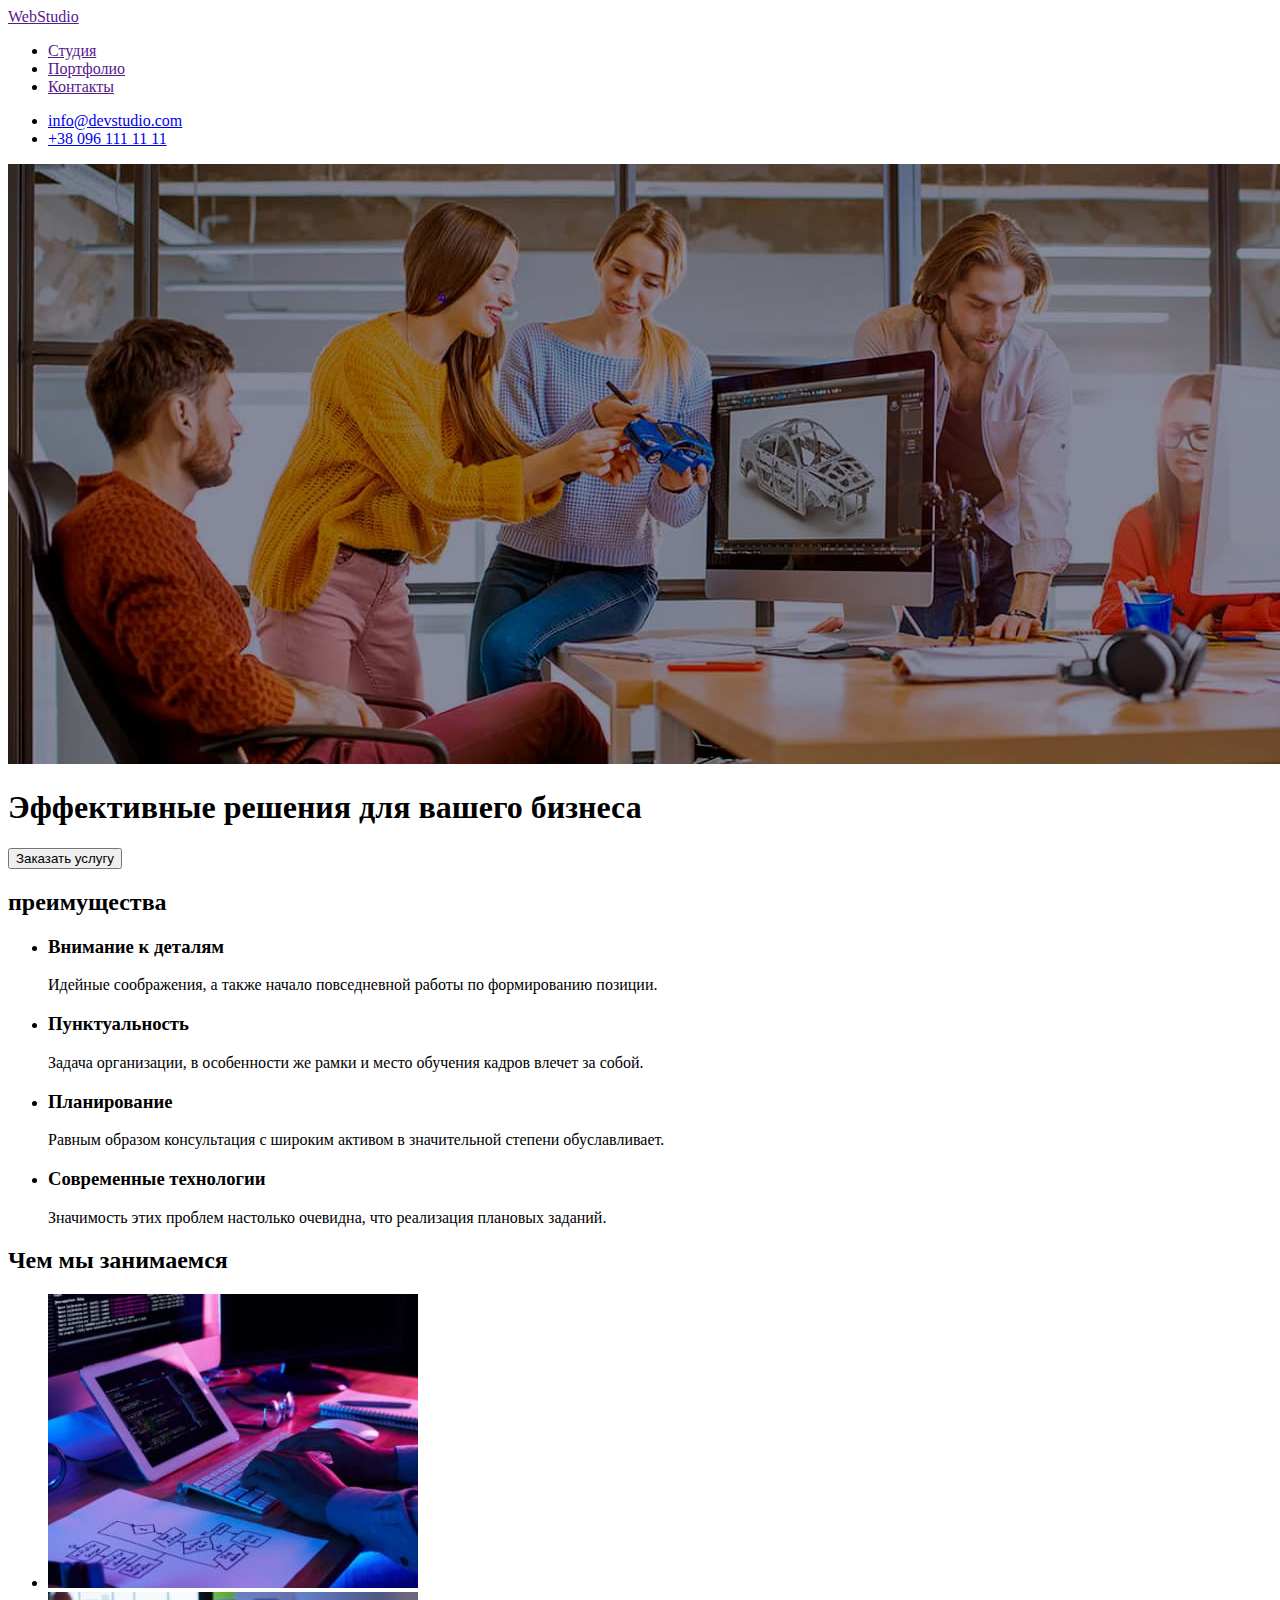
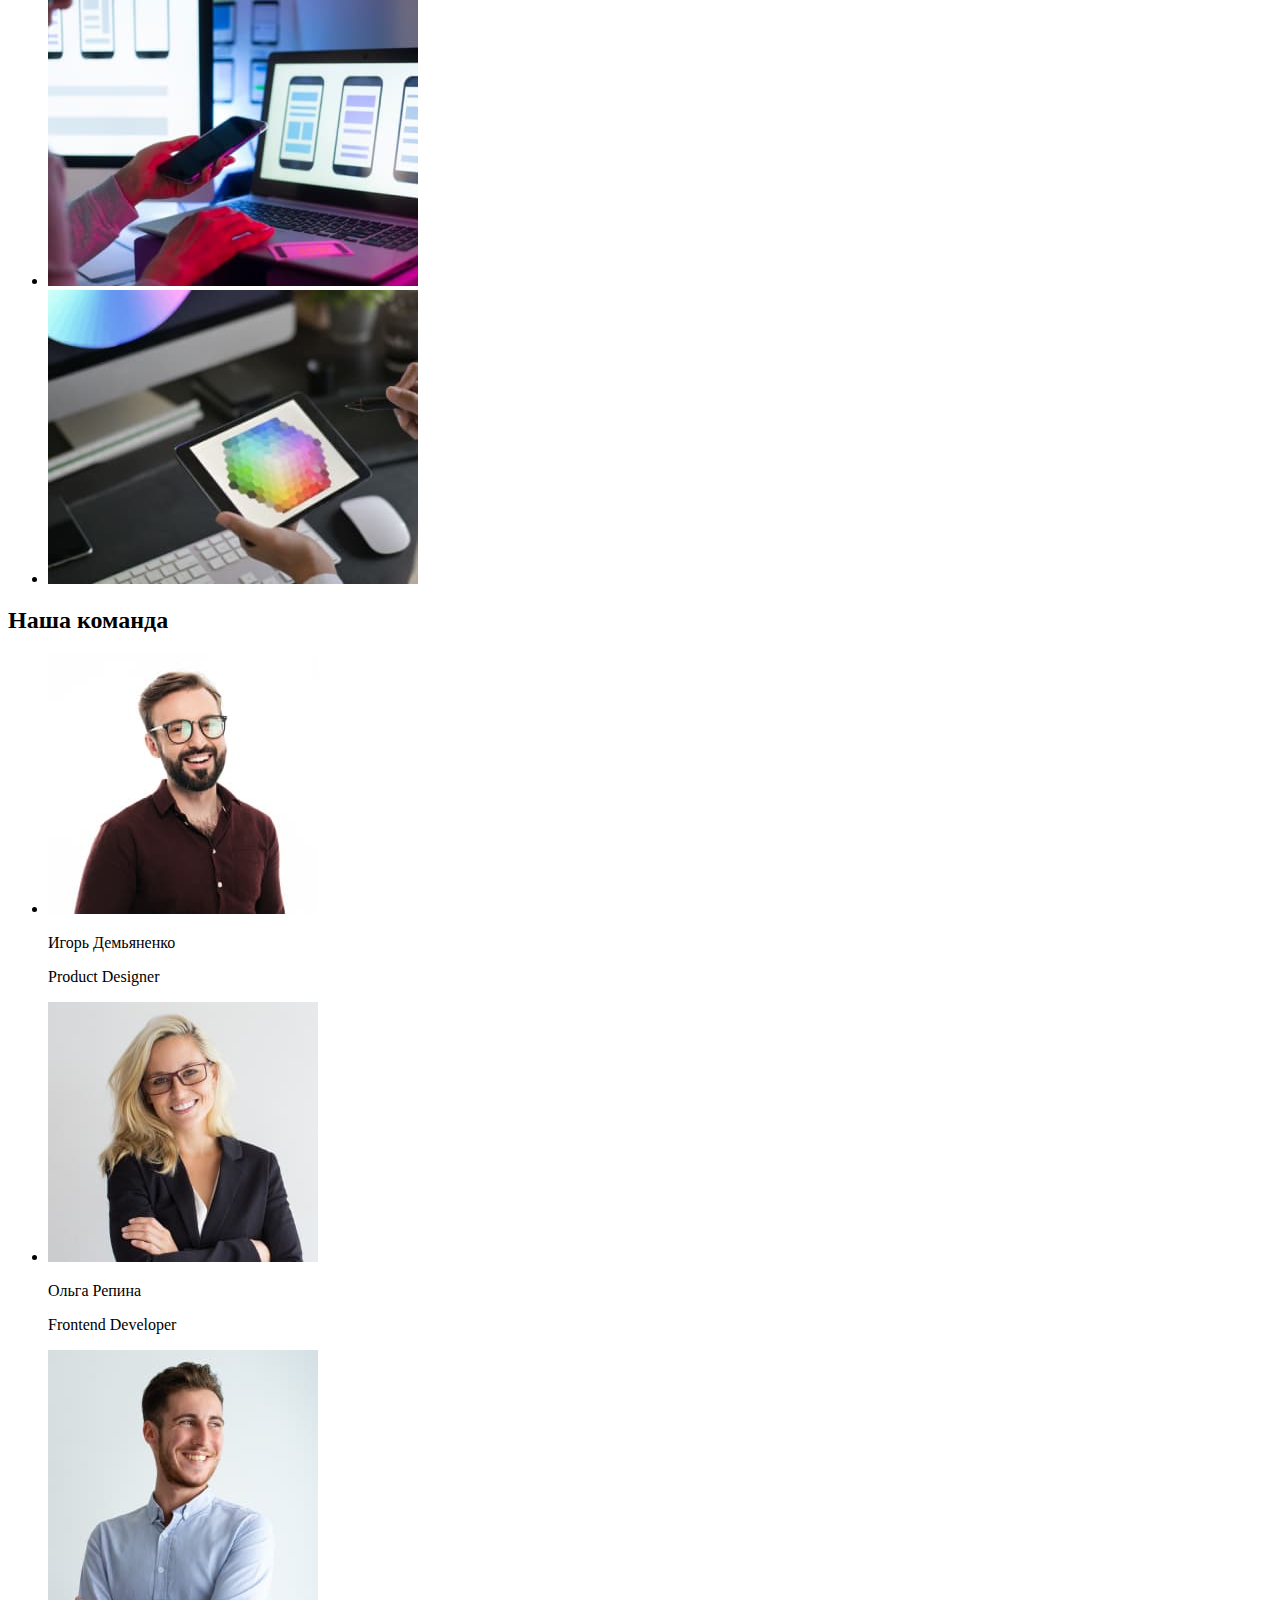
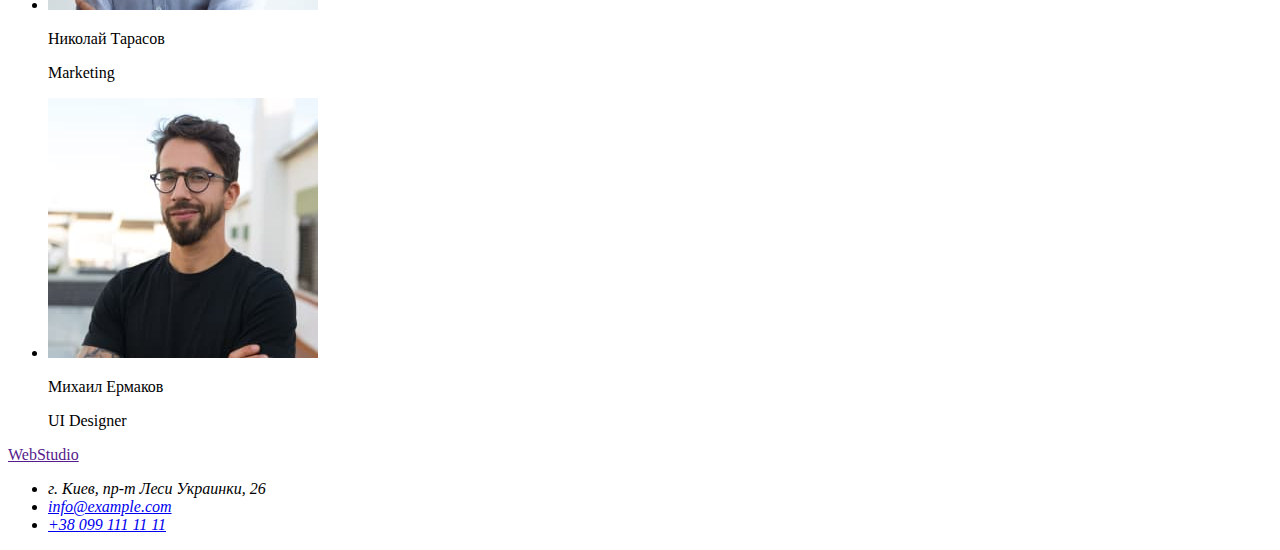
==== index.html @ 45038774 "добавляє html розмітку сайта дз1" ====
<!DOCTYPE html>
<html lang="ru">
  <head>
    <meta charset="UTF-8" />
    <meta http-equiv="X-UA-Compatible" content="IE=edge" />
    <meta name="viewport" content="width=device-width, initial-scale=1.0" />
    <title>Document</title>
  </head>
  <body>
    <header>
      <nav>
        <a href="">WebStudio</a>
        <ul>
          <li><a href="">Студия</a></li>
          <li><a href="">Портфолио</a></li>
          <li><a href="">Контакты</a></li>
        </ul>
      </nav>
      <ul>
        <li>
          <a href="mailto:info@devstudio.com">info@devstudio.com</a>
        </li>
        <li>
          <a href="tel:+380961111111">+38 096 111 11 11</a>
        </li>
      </ul>
    </header>
    <main>
      <section>
        <img
          src="./images/Img1.jpg"
          alt="Командная разборка проэкта в офисе"
          width="1600"
          height="600"
        />
        <h1>Эффективные решения для вашего бизнеса</h1>
        <button type="button">Заказать услугу</button>
      </section>
      <section>
        <h2>преимущества</h2>
        <ul>
          <li>
            <h3>Внимание к деталям</h3>
            <p>
              Идейные соображения, а также начало повседневной работы по
              формированию позиции.
            </p>
          </li>
          <li>
            <h3>Пунктуальность</h3>
            <p>
              Задача организации, в особенности же рамки и место обучения кадров
              влечет за собой.
            </p>
          </li>
          <li>
            <h3>Планирование</h3>
            <p>
              Равным образом консультация с широким активом в значительной
              степени обуславливает.
            </p>
          </li>
          <li>
            <h3>Современные технологии</h3>
            <p>
              Значимость этих проблем настолько очевидна, что реализация
              плановых заданий.
            </p>
          </li>
        </ul>
      </section>
      <section>
        <h2>Чем мы занимаемся</h2>
        <ul>
          <li>
            <img
              src="./images/img2.jpg"
              alt="процесс создания сайта,приложения"
              width="370"
              height="294"
            />
          </li>
          <li>
            <img
              src="./images/img3.jpg"
              alt="оптимизация сайта для потребителей"
              width="370"
              height="294"
            />
          </li>
          <li>
            <img
              src="./images/img4.jpg"
              alt="сопоставление всех за и против"
              width="370"
              height="294"
            />
          </li>
        </ul>
      </section>
      <section>
        <h2>Наша команда</h2>
        <ul>
          <li>
            <img
              src="./images/img5.jpg"
              alt="фото Игорь Демьяненко"
              width="270"
              height="260"
            />
            <p>Игорь Демьяненко</p>
            <p lang="en">Product Designer</p>
          </li>
          <li>
            <img
              src="./images/img6.jpg"
              alt="фото Ольга Репина"
              width="270"
              height="260"
            />
            <p>Ольга Репина</p>
            <p lang="en">Frontend Developer</p>
          </li>
          <li>
            <img
              src="./images/img7.jpg"
              alt="фото Николай Тарасов"
              width="270"
              height="260"
            />
            <p>Николай Тарасов</p>
            <p lang="en">Marketing</p>
          </li>
          <li>
            <img
              src="./images/img8.jpg"
              alt="фото Михаил Ермаков"
              width="270"
              height="260"
            />
            <p>Михаил Ермаков</p>
            <p lang="en">UI Designer</p>
          </li>
        </ul>
      </section>
    </main>
    <footer>
      <a href="">WebStudio</a>
      <address>
        <ul>
          <li>г. Киев, пр-т Леси Украинки, 26</li>
          <li><a href="mailto:info@example.com">info@example.com</a></li>
          <li><a href="tel:+380991111111">+38 099 111 11 11</a></li>
        </ul>
      </address>
    </footer>
  </body>
</html>
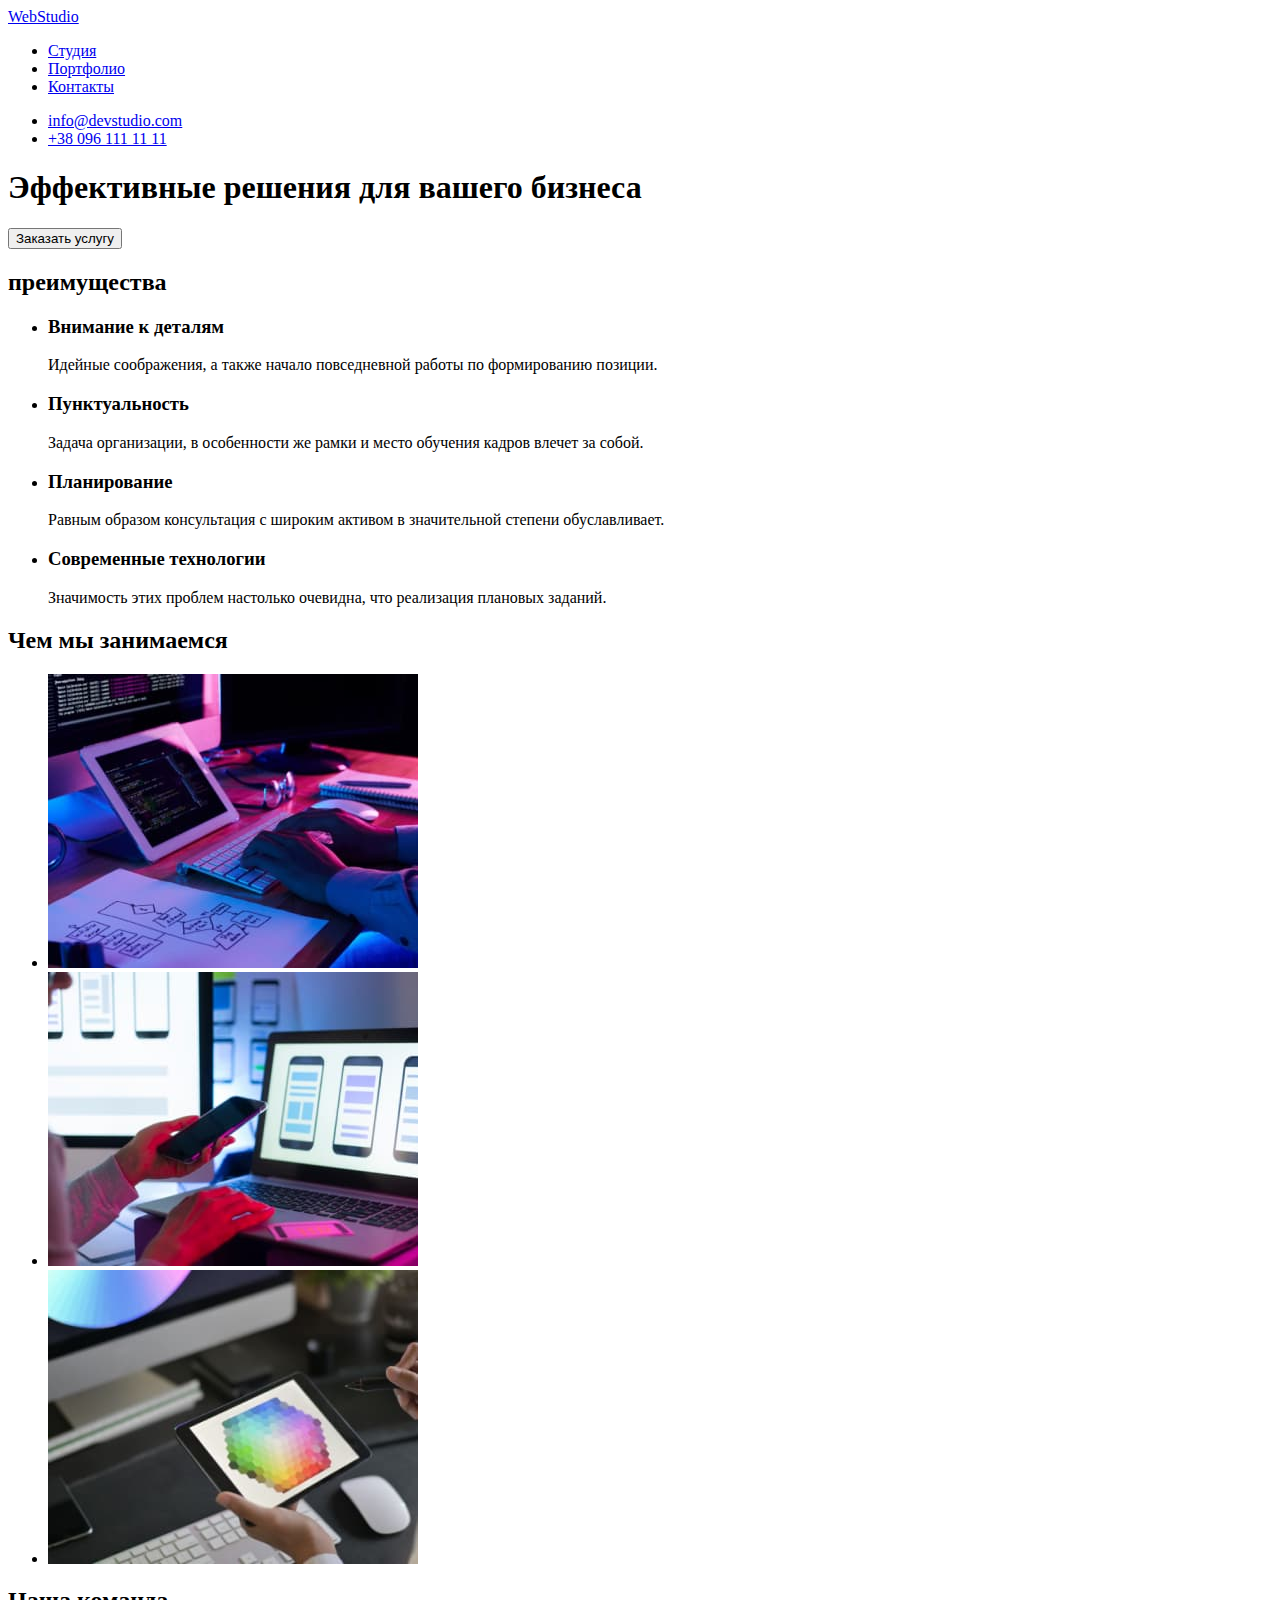
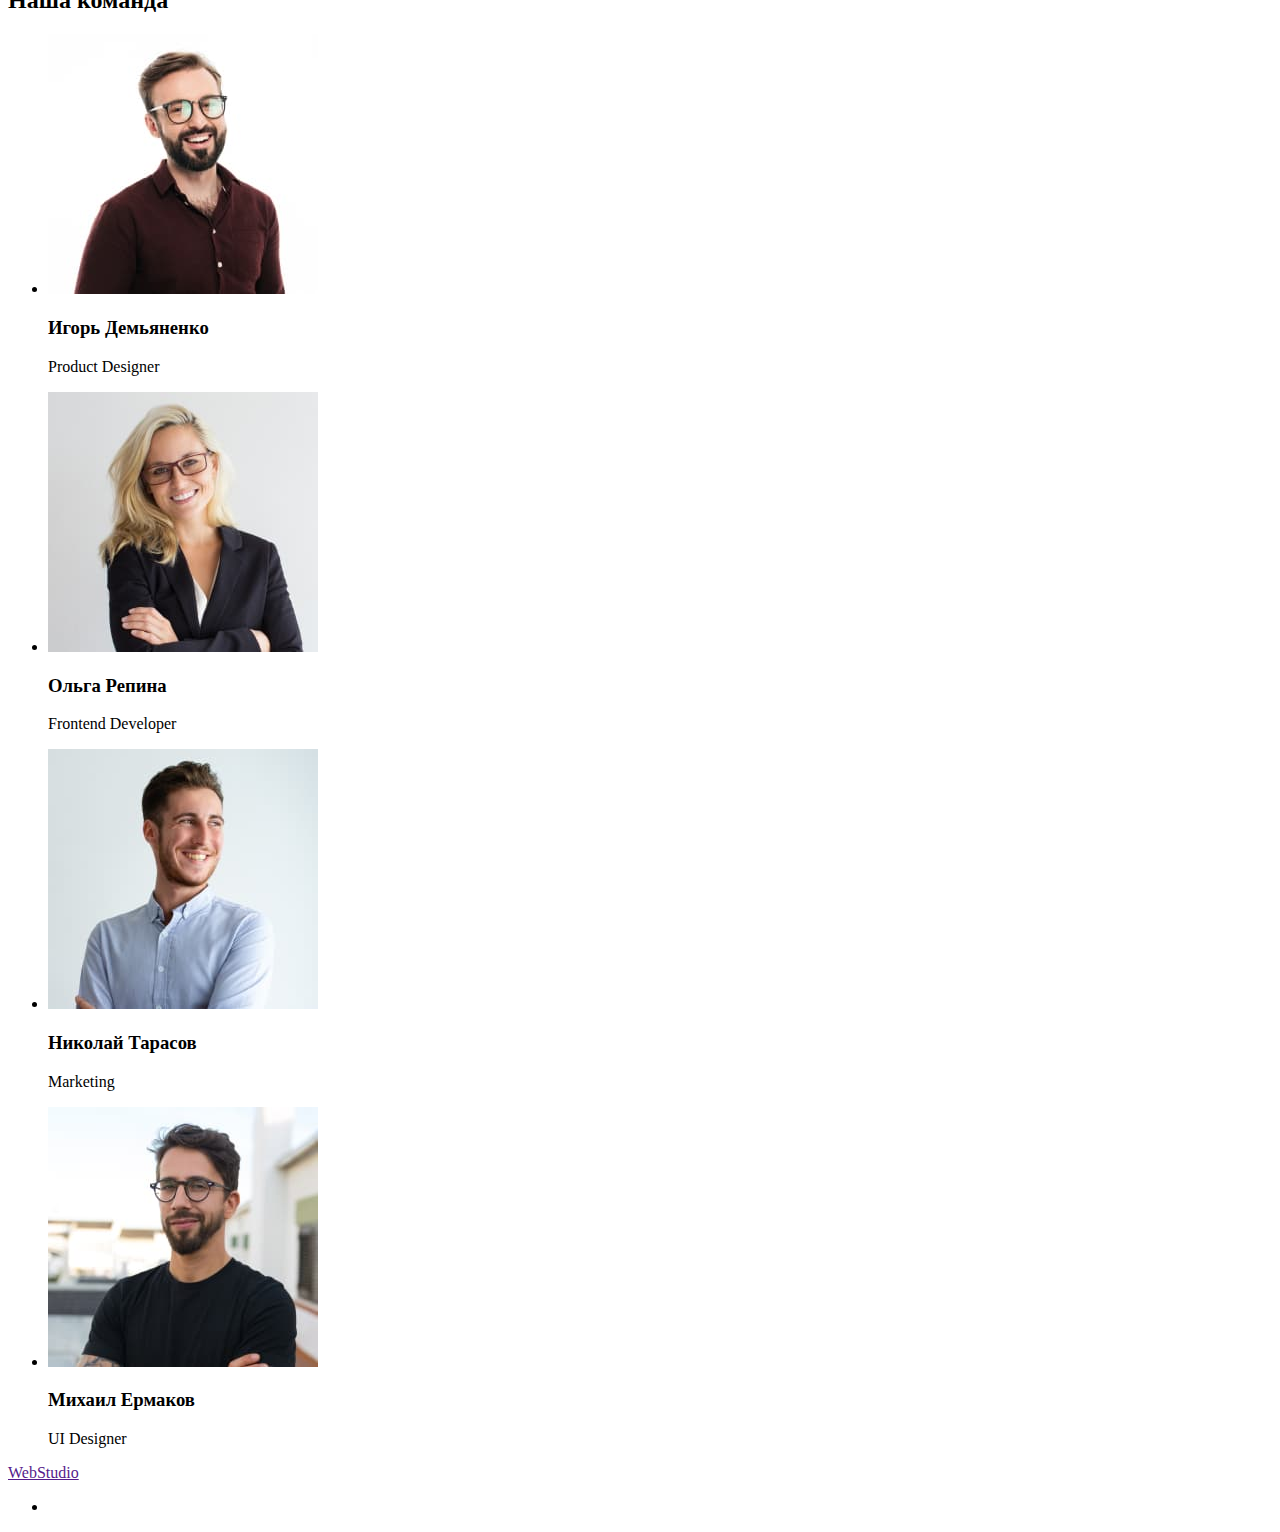
==== commit f90a87b6: "добавляє html розмітку до сайта дз1" ====
--- a/index.html
+++ b/index.html
@@ -5,15 +5,16 @@
     <meta http-equiv="X-UA-Compatible" content="IE=edge" />
     <meta name="viewport" content="width=device-width, initial-scale=1.0" />
     <title>Document</title>
+    <link rel="stylesheet" href="./css/styles.css" />
   </head>
   <body>
     <header>
       <nav>
-        <a href="">WebStudio</a>
+        <a href="./index.html">WebStudio</a>
         <ul>
-          <li><a href="">Студия</a></li>
-          <li><a href="">Портфолио</a></li>
-          <li><a href="">Контакты</a></li>
+          <li><a href="./index.html">Студия</a></li>
+          <li><a href="#">Портфолио</a></li>
+          <li><a href="#">Контакты</a></li>
         </ul>
       </nav>
       <ul>
@@ -27,12 +28,6 @@
     </header>
     <main>
       <section>
-        <img
-          src="./images/Img1.jpg"
-          alt="Командная разборка проэкта в офисе"
-          width="1600"
-          height="600"
-        />
         <h1>Эффективные решения для вашего бизнеса</h1>
         <button type="button">Заказать услугу</button>
       </section>
@@ -41,31 +36,23 @@
         <ul>
           <li>
             <h3>Внимание к деталям</h3>
-            <p>
-              Идейные соображения, а также начало повседневной работы по
-              формированию позиции.
-            </p>
+            <p>Идейные соображения, а также начало повседневной работы по формированию позиции.</p>
           </li>
           <li>
             <h3>Пунктуальность</h3>
             <p>
-              Задача организации, в особенности же рамки и место обучения кадров
-              влечет за собой.
+              Задача организации, в особенности же рамки и место обучения кадров влечет за собой.
             </p>
           </li>
           <li>
             <h3>Планирование</h3>
             <p>
-              Равным образом консультация с широким активом в значительной
-              степени обуславливает.
+              Равным образом консультация с широким активом в значительной степени обуславливает.
             </p>
           </li>
           <li>
             <h3>Современные технологии</h3>
-            <p>
-              Значимость этих проблем настолько очевидна, что реализация
-              плановых заданий.
-            </p>
+            <p>Значимость этих проблем настолько очевидна, что реализация плановых заданий.</p>
           </li>
         </ul>
       </section>
@@ -102,43 +89,23 @@
         <h2>Наша команда</h2>
         <ul>
           <li>
-            <img
-              src="./images/img5.jpg"
-              alt="фото Игорь Демьяненко"
-              width="270"
-              height="260"
-            />
-            <p>Игорь Демьяненко</p>
+            <img src="./images/img5.jpg" alt="фото Игорь Демьяненко" width="270" height="260" />
+            <h3>Игорь Демьяненко</h3>
             <p lang="en">Product Designer</p>
           </li>
           <li>
-            <img
-              src="./images/img6.jpg"
-              alt="фото Ольга Репина"
-              width="270"
-              height="260"
-            />
-            <p>Ольга Репина</p>
+            <img src="./images/img6.jpg" alt="фото Ольга Репина" width="270" height="260" />
+            <h3>Ольга Репина</h3>
             <p lang="en">Frontend Developer</p>
           </li>
           <li>
-            <img
-              src="./images/img7.jpg"
-              alt="фото Николай Тарасов"
-              width="270"
-              height="260"
-            />
-            <p>Николай Тарасов</p>
+            <img src="./images/img7.jpg" alt="фото Николай Тарасов" width="270" height="260" />
+            <h3>Николай Тарасов</h3>
             <p lang="en">Marketing</p>
           </li>
           <li>
-            <img
-              src="./images/img8.jpg"
-              alt="фото Михаил Ермаков"
-              width="270"
-              height="260"
-            />
-            <p>Михаил Ермаков</p>
+            <img src="./images/img8.jpg" alt="фото Михаил Ермаков" width="270" height="260" />
+            <h3>Михаил Ермаков</h3>
             <p lang="en">UI Designer</p>
           </li>
         </ul>
@@ -148,9 +115,11 @@
       <a href="">WebStudio</a>
       <address>
         <ul>
-          <li>г. Киев, пр-т Леси Украинки, 26</li>
-          <li><a href="mailto:info@example.com">info@example.com</a></li>
-          <li><a href="tel:+380991111111">+38 099 111 11 11</a></li>
+          <li>
+            <a href="https://goo.gl/maps/tHjSm2KnyTcFrMC39" target="_blank" rel="noreferrer noopener>г. Киев, пр-т Леси Украинки, 26</a>
+          </li>
+          <li><a href="mailto:info@example.com" target="_blank" rel="noreferrer noopener>info@example.com</a></li>
+          <li><a href="tel:+380991111111" target="_blank" rel="noreferrer noopener>+38 099 111 11 11</a></li>
         </ul>
       </address>
     </footer>
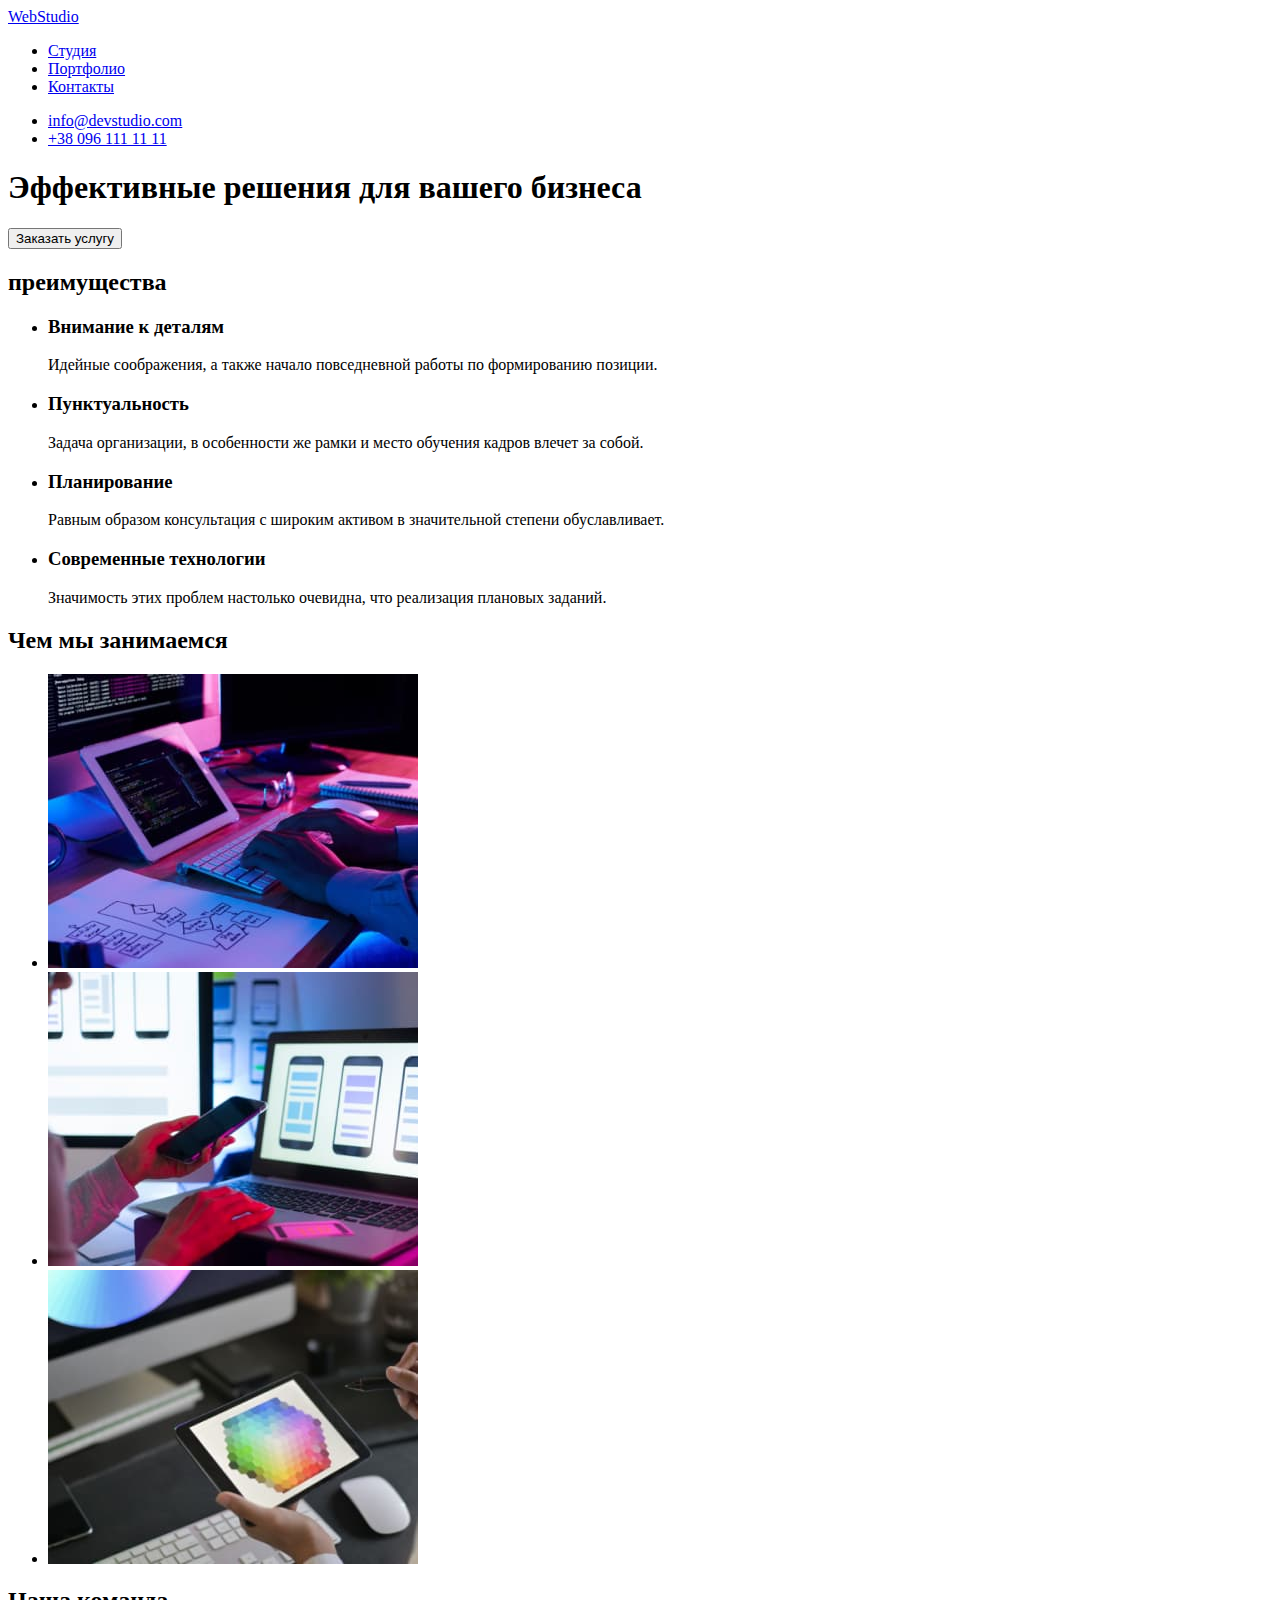
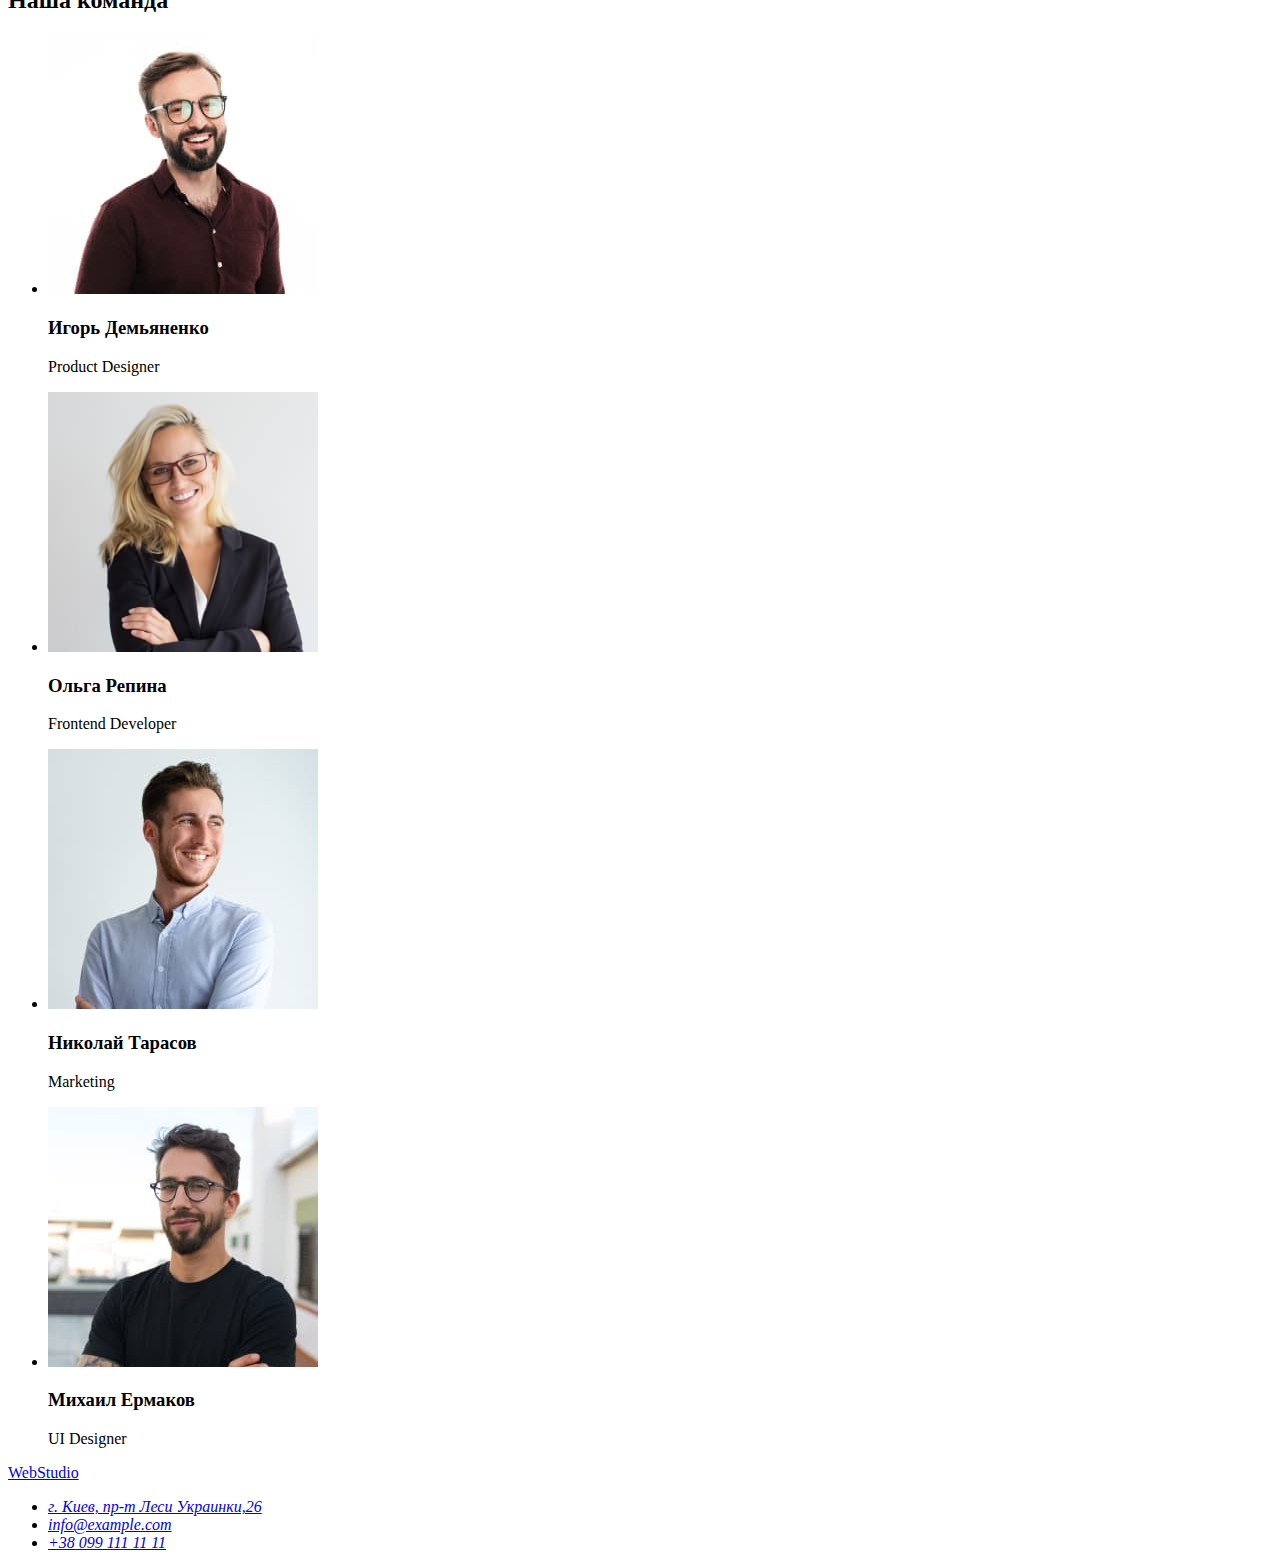
==== commit f3b42f78: "добавляє html розмітку до сайта дз1" ====
--- a/index.html
+++ b/index.html
@@ -112,14 +112,19 @@
       </section>
     </main>
     <footer>
-      <a href="">WebStudio</a>
+      <a href="./index.html">WebStudio</a>
       <address>
         <ul>
           <li>
-            <a href="https://goo.gl/maps/tHjSm2KnyTcFrMC39" target="_blank" rel="noreferrer noopener>г. Киев, пр-т Леси Украинки, 26</a>
+            <a
+              href="https://goo.gl/maps/tHjSm2KnyTcFrMC39"
+              target="_blank"
+              rel="noreferrer noopener"
+              >г. Киев, пр-т Леси Украинки,26</a
+            >
           </li>
-          <li><a href="mailto:info@example.com" target="_blank" rel="noreferrer noopener>info@example.com</a></li>
-          <li><a href="tel:+380991111111" target="_blank" rel="noreferrer noopener>+38 099 111 11 11</a></li>
+          <li><a href="mailto:info@example.com">info@example.com</a></li>
+          <li><a href="tel:+380991111111">+38 099 111 11 11</a></li>
         </ul>
       </address>
     </footer>
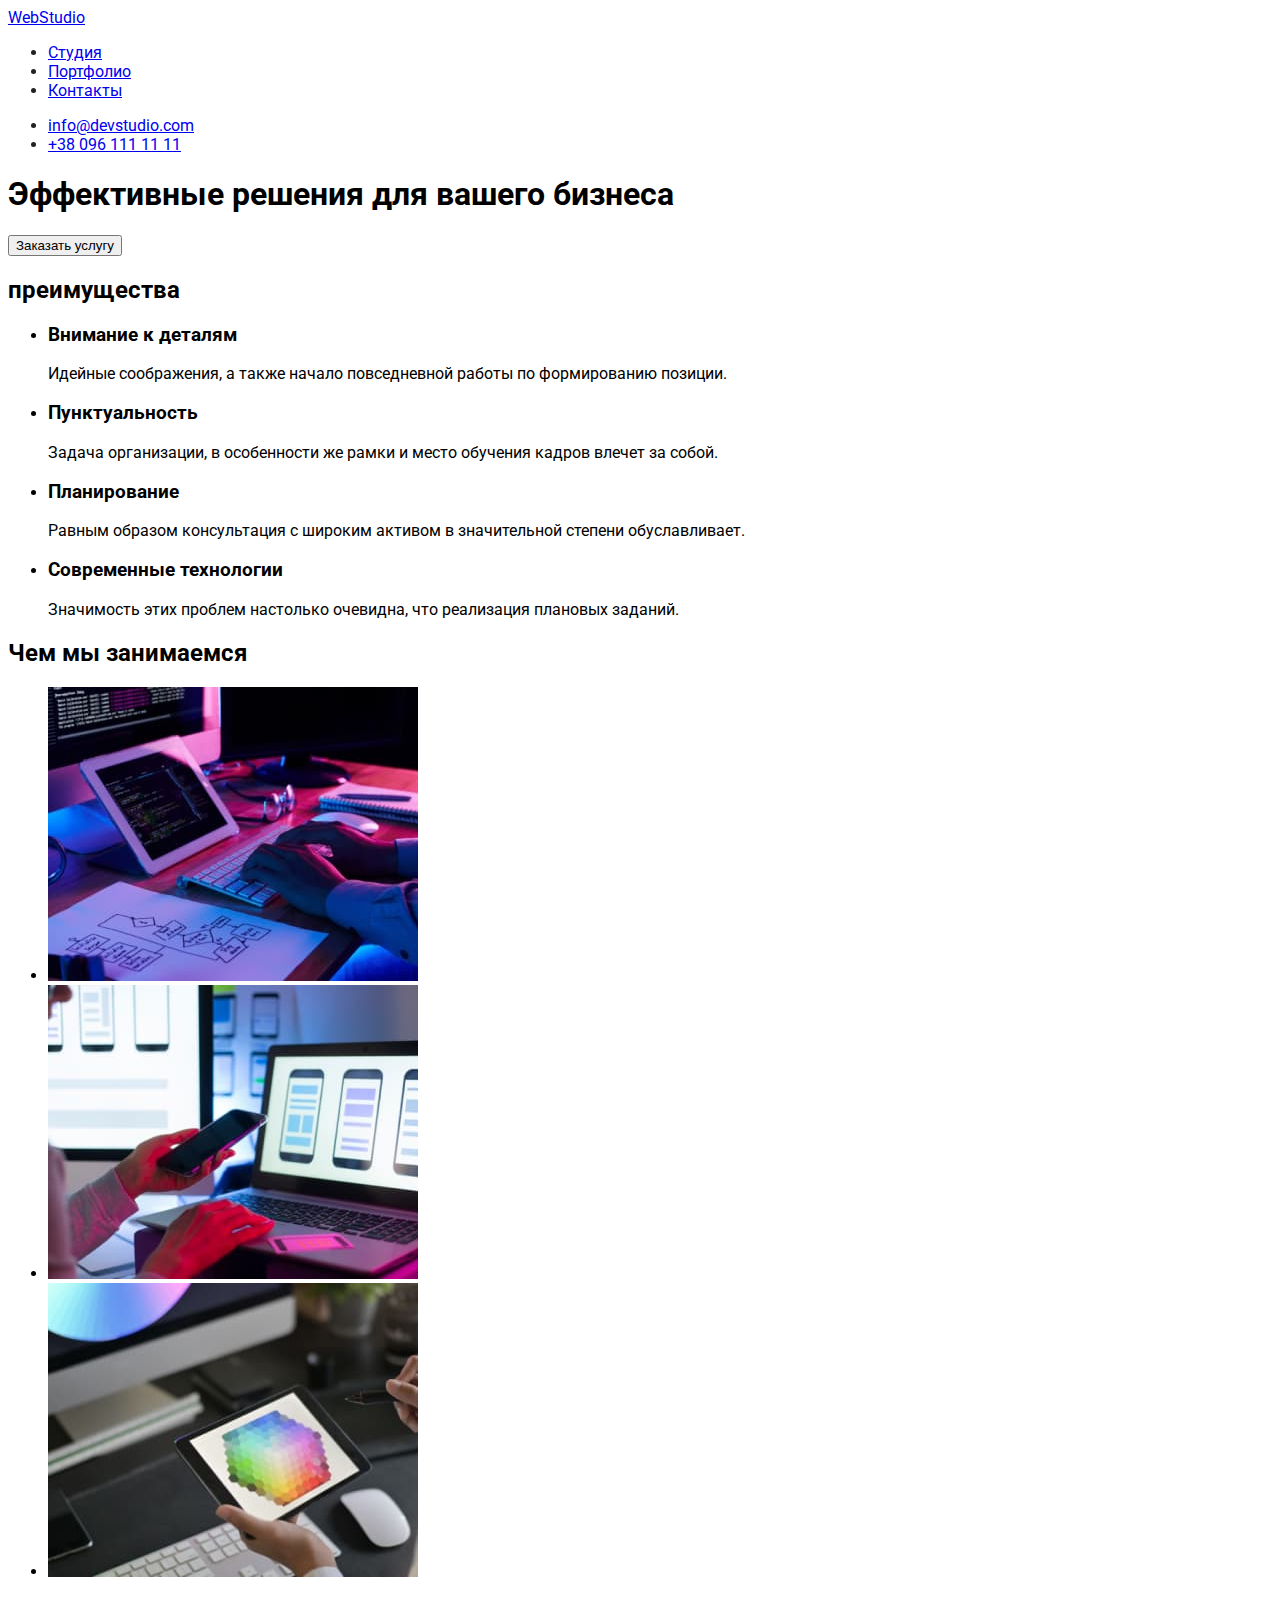
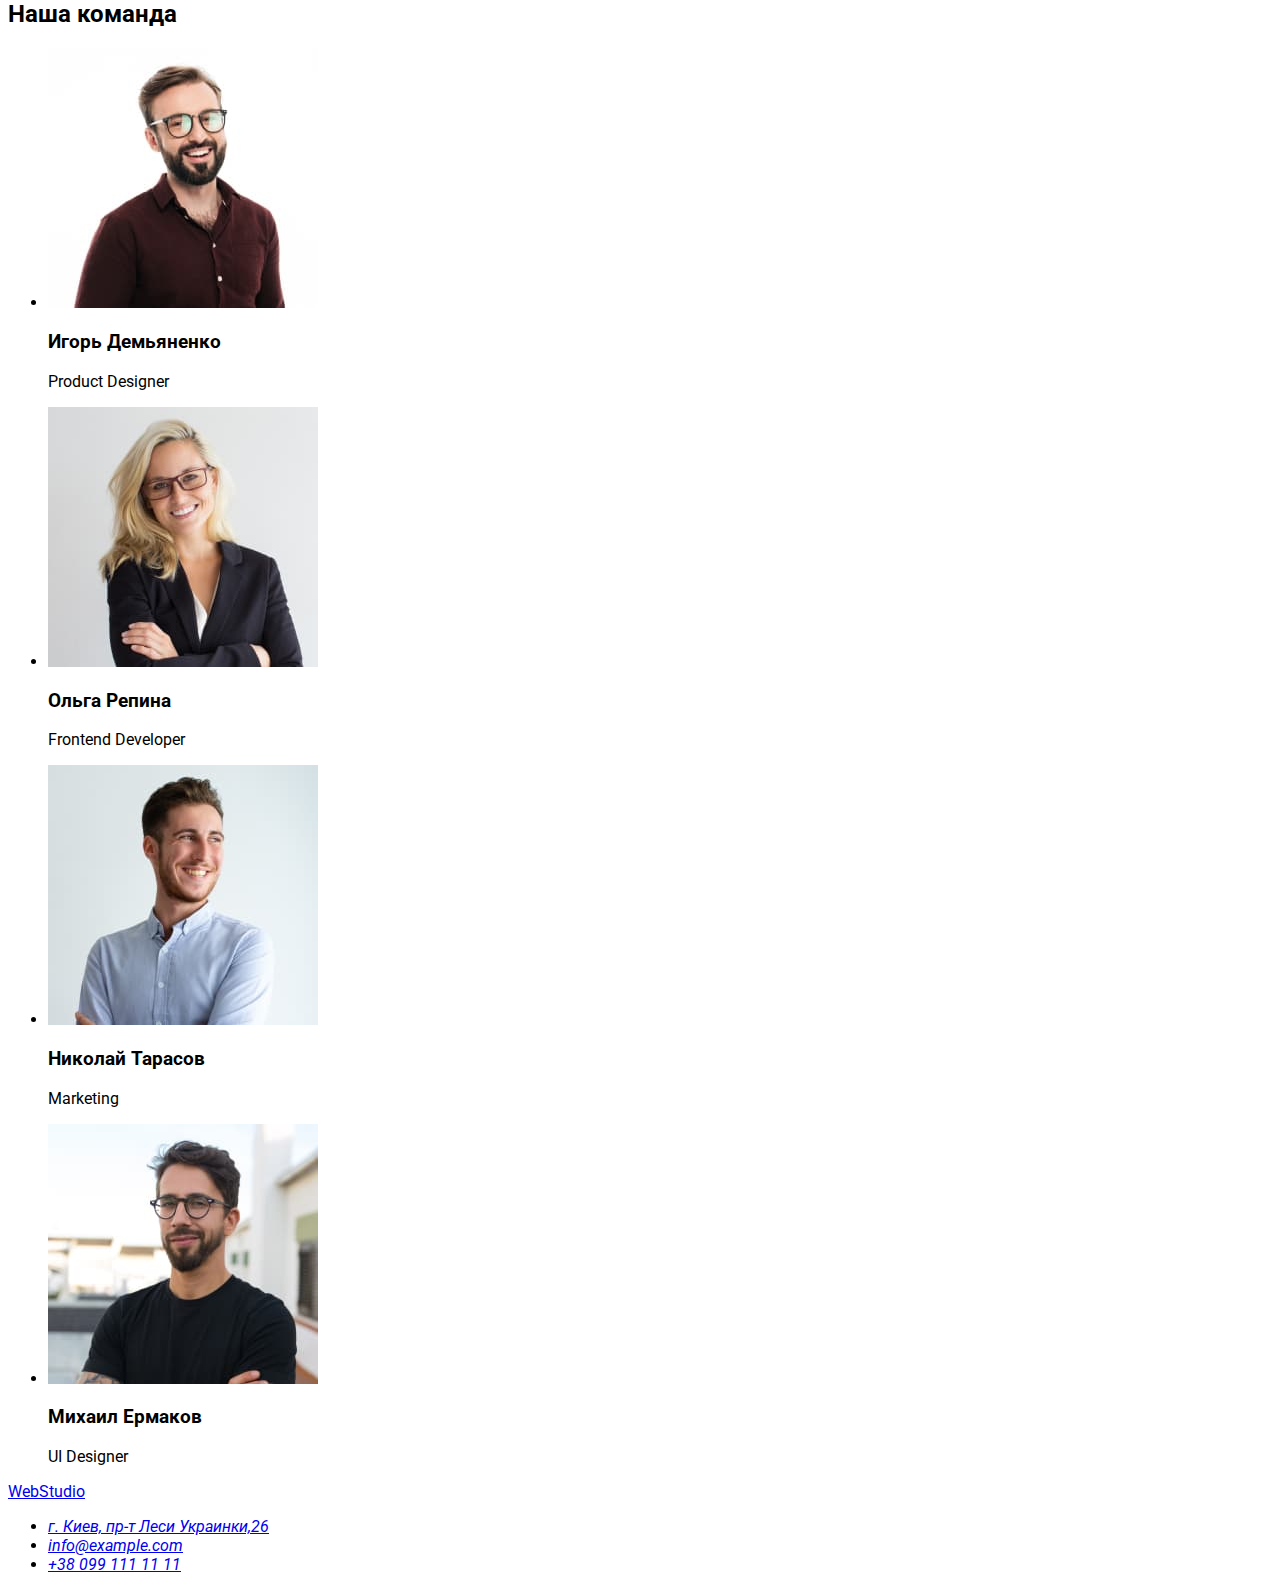
==== commit aac9848b: "css and portfolio html" ====
--- a/index.html
+++ b/index.html
@@ -6,34 +6,40 @@
     <meta name="viewport" content="width=device-width, initial-scale=1.0" />
     <title>Document</title>
     <link rel="stylesheet" href="./css/styles.css" />
+    <link rel="preconnect" href="https://fonts.googleapis.com" />
+    <link rel="preconnect" href="https://fonts.gstatic.com" crossorigin />
+    <link
+      href="https://fonts.googleapis.com/css2?family=Raleway:wght@700&family=Roboto:wght@400;500;700;900&display=swap"
+      rel="stylesheet"
+    />
   </head>
-  <body>
-    <header>
-      <nav>
-        <a href="./index.html">WebStudio</a>
+  <body class="body">
+    <header class="header">
+      <nav class="header-navigation">
+        <a href="./index.html" class="logo">WebStudio</a>
         <ul>
-          <li><a href="./index.html">Студия</a></li>
-          <li><a href="#">Портфолио</a></li>
-          <li><a href="#">Контакты</a></li>
+          <li><a href="./index.html" class="links-header">Студия</a></li>
+          <li><a href="./portfolio.html" class="links-header">Портфолио</a></li>
+          <li><a href="#" class="links-header">Контакты</a></li>
         </ul>
       </nav>
-      <ul>
+      <ul class="header-contacts">
         <li>
-          <a href="mailto:info@devstudio.com">info@devstudio.com</a>
+          <a href="mailto:info@devstudio.com" class="links-header">info@devstudio.com</a>
         </li>
         <li>
-          <a href="tel:+380961111111">+38 096 111 11 11</a>
+          <a href="tel:+380961111111" class="links-header">+38 096 111 11 11</a>
         </li>
       </ul>
     </header>
-    <main>
-      <section>
-        <h1>Эффективные решения для вашего бизнеса</h1>
-        <button type="button">Заказать услугу</button>
+    <main class="main">
+      <section class="hero">
+        <h1 class="hero-title">Эффективные решения для вашего бизнеса</h1>
+        <button type="hero-button" class="button-hero">Заказать услугу</button>
       </section>
-      <section>
-        <h2>преимущества</h2>
-        <ul>
+      <section class="advantage">
+        <h2 class="title-advantage">преимущества</h2>
+        <ul class="our-advantage">
           <li>
             <h3>Внимание к деталям</h3>
             <p>Идейные соображения, а также начало повседневной работы по формированию позиции.</p>
@@ -56,9 +62,9 @@
           </li>
         </ul>
       </section>
-      <section>
-        <h2>Чем мы занимаемся</h2>
-        <ul>
+      <section class="work">
+        <h2 class="work-title">Чем мы занимаемся</h2>
+        <ul class="our-work">
           <li>
             <img
               src="./images/img2.jpg"
@@ -85,9 +91,9 @@
           </li>
         </ul>
       </section>
-      <section>
-        <h2>Наша команда</h2>
-        <ul>
+      <section class="team">
+        <h2 class="title-team">Наша команда</h2>
+        <ul class="our-team">
           <li>
             <img src="./images/img5.jpg" alt="фото Игорь Демьяненко" width="270" height="260" />
             <h3>Игорь Демьяненко</h3>
@@ -111,10 +117,10 @@
         </ul>
       </section>
     </main>
-    <footer>
-      <a href="./index.html">WebStudio</a>
-      <address>
-        <ul>
+    <footer class="footer">
+      <a href="./index.html" class="logo">WebStudio</a>
+      <address class="address">
+        <ul class="links-address">
           <li>
             <a
               href="https://goo.gl/maps/tHjSm2KnyTcFrMC39"
--- a/css/styles.css
+++ b/css/styles.css
@@ -0,0 +1,24 @@
+:root{
+    --primatext-colorry:#212121 ;
+--accent-text-color:#2196F3;
+--text-color:#757575;
+--logo-color-header:#000000;
+--color-white:#FFFFFF;
+--bgcolor-black:#2F303A;
+--adress-color:rgba(255, 255, 255, 0.6);
+--background-color: #E5E5E5;
+--background-color-team: #F5F4FA;;
+}
+/* font-family: 'Raleway',
+sans-serif;
+font-family: 'Roboto',
+sans-serif; */
+.body,
+.body-portfolio {
+font-family: 'Roboto',
+        sans-serif;
+}
+.header{
+    background: var(--color-white);
+    color: var(--primatext-colorry);
+}
